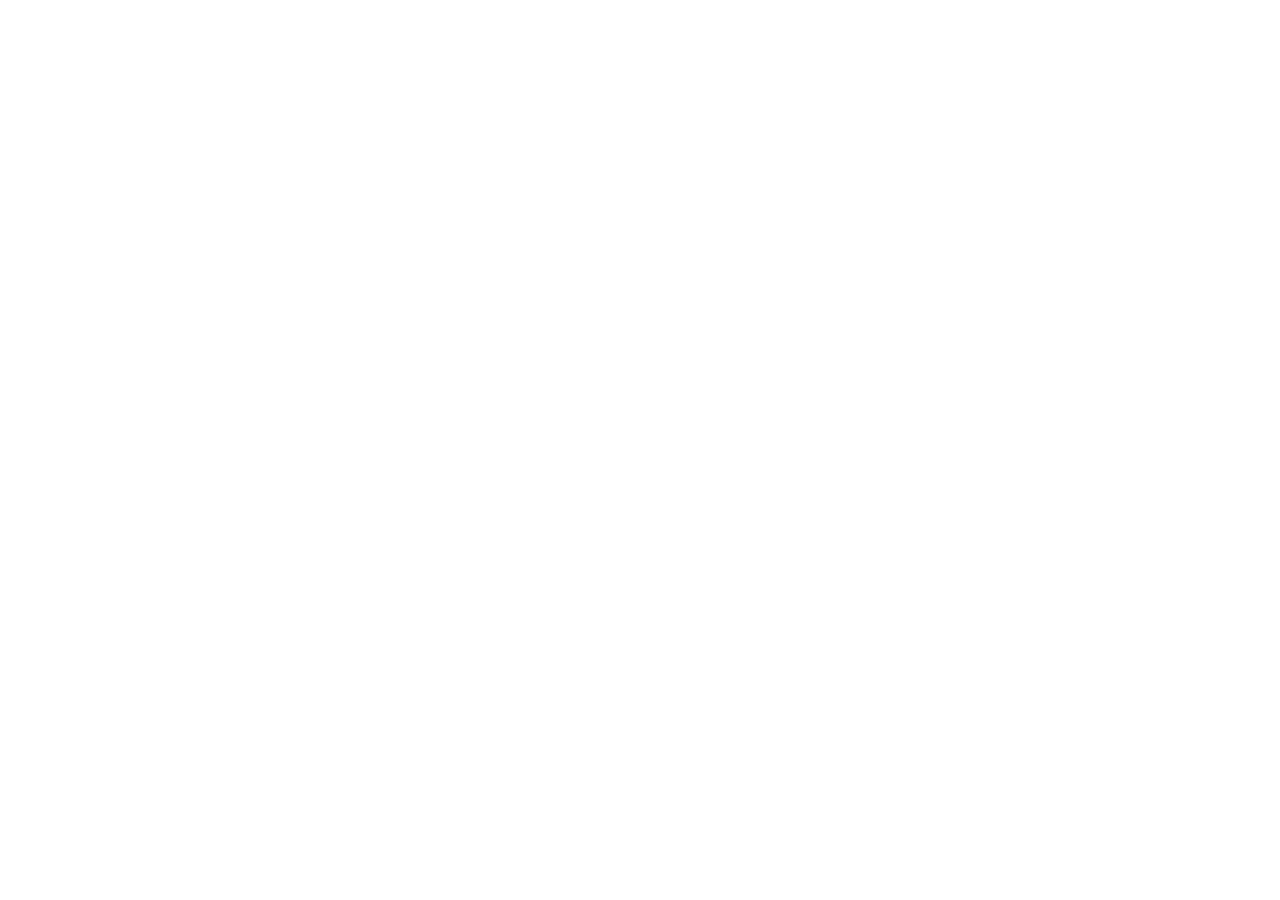
==== 1-index.html @ 5c35c06d "Add files via upload" ====
<!doctype html><html><head><meta charset="utf-8"><meta name="viewport" content="width=device-width,initial-scale=1,maximum-scale=1"><title>USPS boxes in NYC</title><link rel="stylesheet" href="entry.css"></head><body><div id="root"></div><script src="entry.js"></script></body></html>
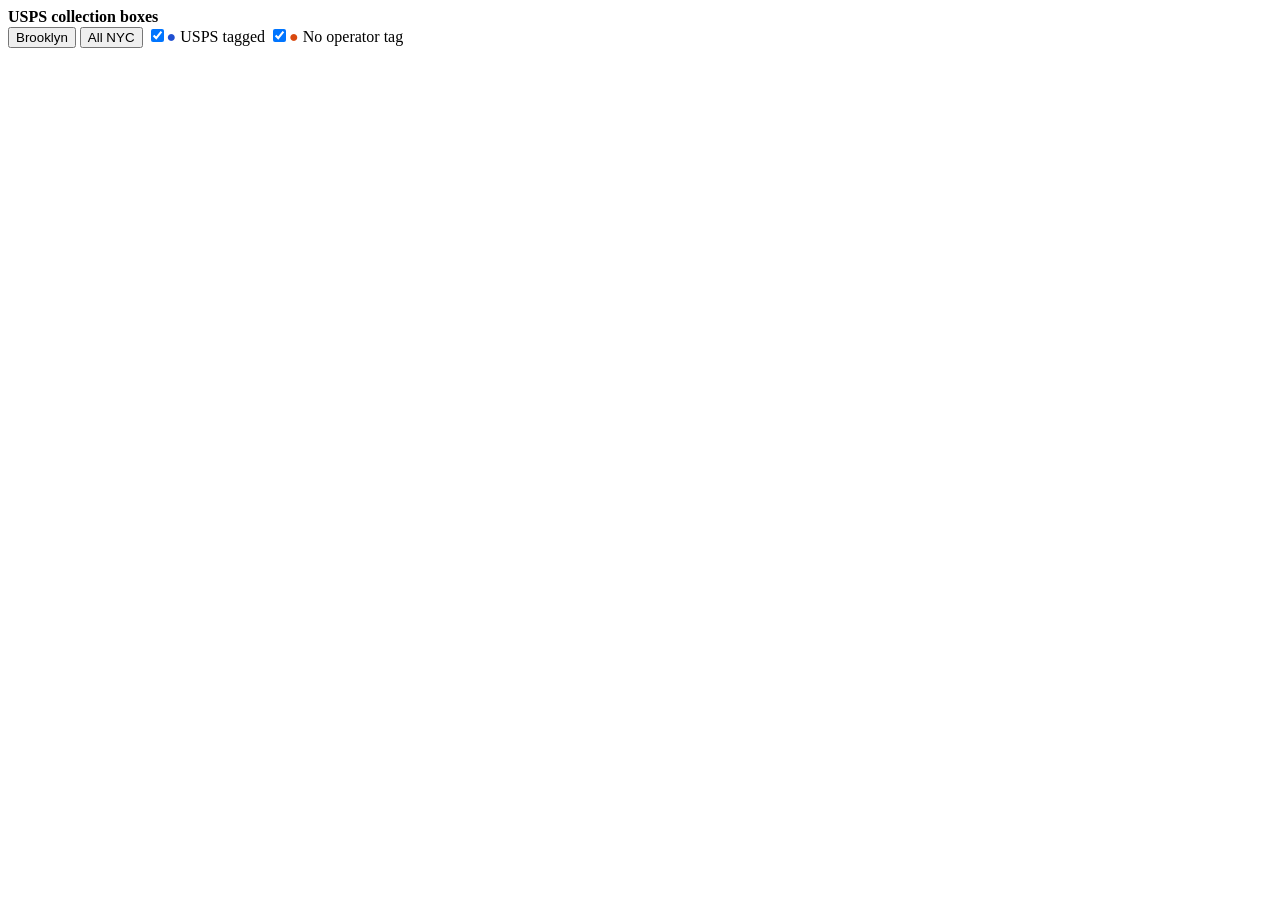
==== commit 6c93cdf9: "Basemap with street names, street info on pins" ====
--- a/1-index.html
+++ b/1-index.html
@@ -1 +1,7 @@
-<!doctype html><html><head><meta charset="utf-8"><meta name="viewport" content="width=device-width,initial-scale=1,maximum-scale=1"><title>USPS boxes in NYC</title><link rel="stylesheet" href="entry.css"></head><body><div id="root"></div><script src="entry.js"></script></body></html>
+<!doctype html><html><head><meta charset="utf-8"><meta name="viewport" content="width=device-width,initial-scale=1"><title>USPS boxes in NYC</title>
+<link rel="stylesheet" href="leaflet.css"><link rel="stylesheet" href="app.css"></head><body>
+<div id="map"></div>
+<div class="bar"><b>USPS collection boxes</b><span id="cnt"></span><br><button id="bk" class="on">Brooklyn</button> <button id="all">All NYC</button>
+<label><input type="checkbox" id="c0" checked><span style="color:#1f4fd1">&#9679;</span> USPS tagged</label>
+<label><input type="checkbox" id="c1" checked><span style="color:#d9480f">&#9679;</span> No operator tag</label></div>
+<script src="leaflet.js"></script><script src="data.js"></script><script src="app.js"></script></body></html>
